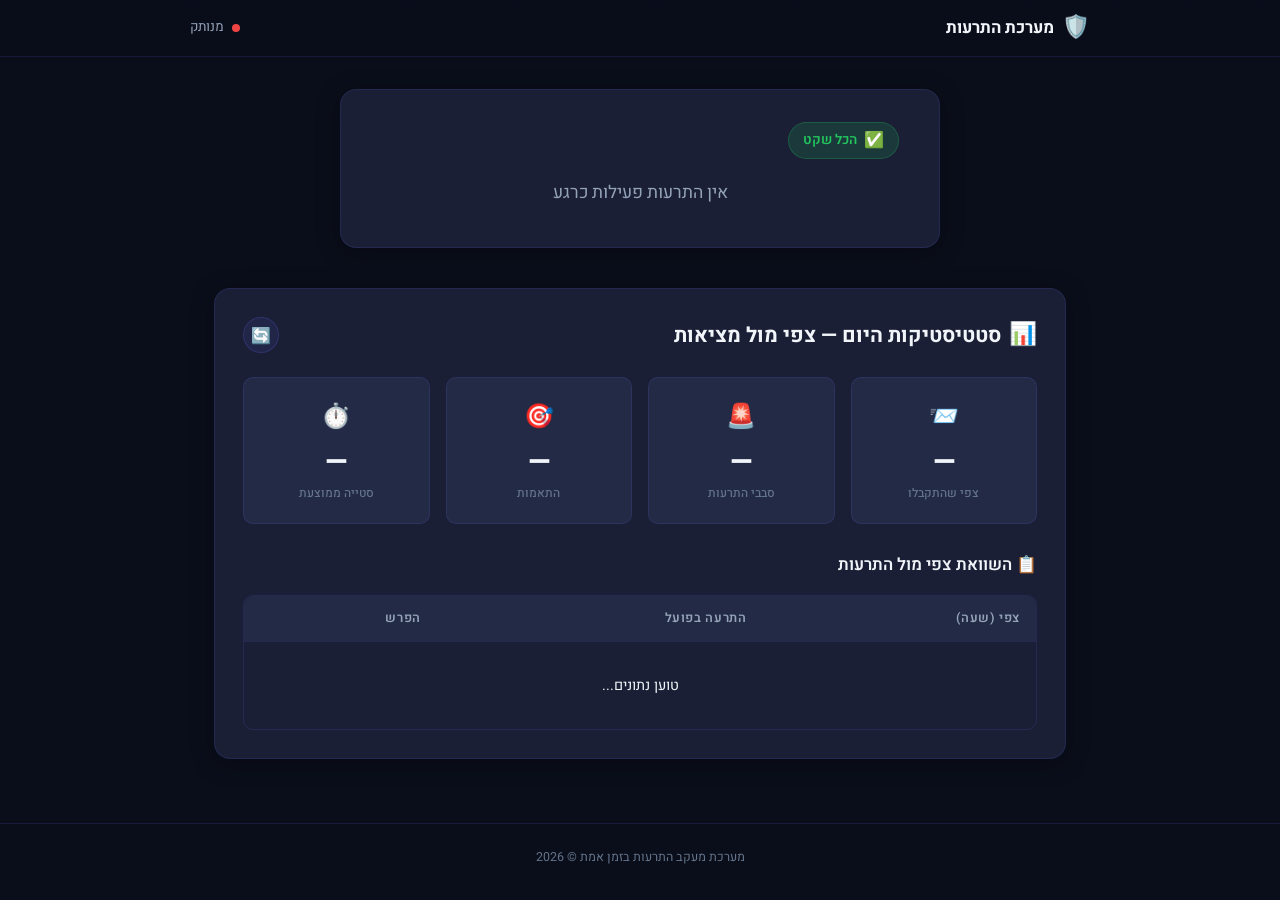
==== static/index.html @ 78fd578f "init" ====
<!DOCTYPE html>
<html lang="he" dir="rtl">
<head>
    <meta charset="UTF-8">
    <meta name="viewport" content="width=device-width, initial-scale=1.0">
    <title>מערכת התרעות בזמן אמת</title>
    <link rel="stylesheet" href="/static/style.css">
    <link rel="preconnect" href="https://fonts.googleapis.com">
    <link rel="preconnect" href="https://fonts.gstatic.com" crossorigin>
    <link href="https://fonts.googleapis.com/css2?family=Heebo:wght@300;400;500;600;700;800;900&display=swap" rel="stylesheet">
    <link rel="icon" href="data:image/svg+xml,<svg xmlns='http://www.w3.org/2000/svg' viewBox='0 0 100 100'><text y='.9em' font-size='90'>🚨</text></svg>">
</head>
<body>
    <!-- Animated background particles -->
    <div class="bg-particles" id="particles"></div>

    <!-- Top navbar -->
    <nav class="navbar">
        <div class="nav-content">
            <div class="nav-brand">
                <span class="nav-icon">🛡️</span>
                <span class="nav-title">מערכת התרעות</span>
            </div>
            <div class="nav-status">
                <span class="status-dot" id="statusDot"></span>
                <span class="status-text" id="statusText">מתחבר...</span>
            </div>
        </div>
    </nav>

    <!-- Main content -->
    <main class="main-container">

        <!-- =============================== -->
        <!-- SECTION 2: Countdown Timer Hero  -->
        <!-- =============================== -->
        <section class="timer-section">
            <div class="timer-card" id="timerCard">
                <div class="timer-card-glow"></div>

                <!-- State badge -->
                <div class="timer-header">
                    <div class="timer-badge" id="timerBadge">
                        <span class="badge-icon" id="timerBadgeIcon">✅</span>
                        <span class="badge-text" id="timerBadgeText">הכל שקט</span>
                    </div>
                    <div class="timer-timestamp" id="timerTimestamp"></div>
                </div>

                <!-- Status message -->
                <div class="timer-status" id="timerStatus">
                    <p id="timerMessage">אין התרעות פעילות כרגע</p>
                </div>

                <!-- Countdown (hidden until active) -->
                <div class="countdown-section" id="countdownSection" style="display: none;">
                    <h3 class="countdown-label">זמן נותר</h3>
                    <div class="countdown-display">
                        <div class="countdown-unit">
                            <span class="countdown-value" id="countHours">00</span>
                            <span class="countdown-unit-label">שעות</span>
                        </div>
                        <span class="countdown-separator">:</span>
                        <div class="countdown-unit">
                            <span class="countdown-value" id="countMinutes">00</span>
                            <span class="countdown-unit-label">דקות</span>
                        </div>
                        <span class="countdown-separator">:</span>
                        <div class="countdown-unit">
                            <span class="countdown-value" id="countSeconds">00</span>
                            <span class="countdown-unit-label">שניות</span>
                        </div>
                    </div>
                    <div class="progress-bar-container">
                        <div class="progress-bar" id="progressBar"></div>
                    </div>
                </div>

                <!-- Forecast text (shown after alert triggers) -->
                <div class="timer-forecast" id="timerForecast" style="display: none;">
                    <div class="forecast-label">📨 צפי שהתקבל:</div>
                    <div class="forecast-text" id="forecastText"></div>
                </div>
            </div>
        </section>

        <!-- =============================== -->
        <!-- SECTION 3: Stats Dashboard       -->
        <!-- =============================== -->
        <section class="stats-section">
            <div class="section-header">
                <h2 class="section-title">
                    <span class="section-icon">📊</span>
                    סטטיסטיקות היום — צפי מול מציאות
                </h2>
                <button class="refresh-btn" id="refreshStatsBtn" title="רענן נתונים">🔄</button>
            </div>

            <!-- Summary Cards -->
            <div class="stats-cards" id="statsCards">
                <div class="stat-card">
                    <div class="stat-card-icon">📨</div>
                    <div class="stat-card-value" id="statForecasts">—</div>
                    <div class="stat-card-label">צפי שהתקבלו</div>
                </div>
                <div class="stat-card">
                    <div class="stat-card-icon">🚨</div>
                    <div class="stat-card-value" id="statAlertRounds">—</div>
                    <div class="stat-card-label">סבבי התרעות</div>
                </div>
                <div class="stat-card">
                    <div class="stat-card-icon">🎯</div>
                    <div class="stat-card-value" id="statMatched">—</div>
                    <div class="stat-card-label">התאמות</div>
                </div>
                <div class="stat-card">
                    <div class="stat-card-icon">⏱️</div>
                    <div class="stat-card-value" id="statAvgDiff">—</div>
                    <div class="stat-card-label">סטייה ממוצעת</div>
                </div>
            </div>

            <!-- Comparison Table -->
            <div class="stats-comparison" id="statsComparison">
                <h3 class="stats-subtitle">📋 השוואת צפי מול התרעות</h3>
                <div class="comparison-table-wrap">
                    <table class="comparison-table" id="comparisonTable">
                        <thead>
                            <tr>
                                <th>צפי (שעה)</th>
                                <th>התרעה בפועל</th>
                                <th>הפרש</th>
                            </tr>
                        </thead>
                        <tbody id="comparisonBody">
                            <tr><td colspan="3" class="table-empty">טוען נתונים...</td></tr>
                        </tbody>
                    </table>
                </div>
            </div>
        </section>
    </main>

    <!-- Toast notifications -->
    <div class="toast-container" id="toastContainer"></div>

    <footer class="footer">
        <p>מערכת מעקב התרעות בזמן אמת &copy; 2026</p>
    </footer>

    <script src="/static/app.js"></script>
</body>
</html>
---- static/style.css ----
/* ============================================
   Alert Dashboard - Dark Theme CSS
   Sections: Navbar, Timer Hero, Stats Dashboard
   ============================================ */

/* --- CSS Variables --- */
:root {
    --bg-primary: #0a0e1a;
    --bg-secondary: #111827;
    --bg-card: #1a1f35;
    --bg-card-hover: #1f2642;
    --bg-elevated: #232a45;
    --border-color: rgba(99, 102, 241, 0.15);
    --border-glow: rgba(99, 102, 241, 0.3);

    --text-primary: #f1f5f9;
    --text-secondary: #94a3b8;
    --text-muted: #64748b;

    --accent: #6366f1;
    --accent-light: #818cf8;
    --accent-glow: rgba(99, 102, 241, 0.4);

    --green: #22c55e;
    --green-glow: rgba(34, 197, 94, 0.3);
    --red: #ef4444;
    --red-glow: rgba(239, 68, 68, 0.3);
    --amber: #f59e0b;
    --amber-glow: rgba(245, 158, 11, 0.3);
    --cyan: #06b6d4;

    --radius: 16px;
    --radius-sm: 10px;
    --radius-xs: 6px;
    --shadow: 0 4px 24px rgba(0, 0, 0, 0.3);
    --shadow-lg: 0 8px 40px rgba(0, 0, 0, 0.4);

    --font: 'Heebo', sans-serif;
}

/* --- Reset & Base --- */
*, *::before, *::after {
    margin: 0;
    padding: 0;
    box-sizing: border-box;
}

html {
    font-size: 16px;
    scroll-behavior: smooth;
}

body {
    font-family: var(--font);
    background: var(--bg-primary);
    color: var(--text-primary);
    min-height: 100vh;
    overflow-x: hidden;
    line-height: 1.6;
    direction: rtl;
}

/* --- Scrollbar --- */
::-webkit-scrollbar { width: 6px; }
::-webkit-scrollbar-track { background: var(--bg-secondary); }
::-webkit-scrollbar-thumb { background: var(--accent); border-radius: 3px; }

/* --- Particles Background --- */
.bg-particles {
    position: fixed;
    inset: 0;
    pointer-events: none;
    z-index: 0;
    overflow: hidden;
}

.particle {
    position: absolute;
    border-radius: 50%;
    background: var(--accent);
    opacity: 0.08;
    animation: particleFloat linear infinite;
}

@keyframes particleFloat {
    0% { transform: translateY(100vh) scale(0); opacity: 0; }
    10% { opacity: 0.08; }
    90% { opacity: 0.08; }
    100% { transform: translateY(-10vh) scale(1); opacity: 0; }
}

/* ============================================
   NAVBAR
   ============================================ */
.navbar {
    position: sticky;
    top: 0;
    z-index: 100;
    background: rgba(10, 14, 26, 0.85);
    backdrop-filter: blur(20px);
    border-bottom: 1px solid var(--border-color);
    padding: 0 1.5rem;
}

.nav-content {
    max-width: 900px;
    margin: 0 auto;
    display: flex;
    justify-content: space-between;
    align-items: center;
    height: 56px;
}

.nav-brand {
    display: flex;
    align-items: center;
    gap: 0.5rem;
}

.nav-icon {
    font-size: 1.4rem;
}

.nav-title {
    font-weight: 700;
    font-size: 1.05rem;
    color: var(--text-primary);
}

.nav-status {
    display: flex;
    align-items: center;
    gap: 0.5rem;
    font-size: 0.85rem;
    color: var(--text-secondary);
}

.status-dot {
    width: 8px;
    height: 8px;
    border-radius: 50%;
    background: var(--amber);
    transition: background 0.3s;
}

.status-dot.connected {
    background: var(--green);
    box-shadow: 0 0 8px var(--green-glow);
    animation: pulse-dot 2s ease-in-out infinite;
}

.status-dot.error {
    background: var(--red);
}

@keyframes pulse-dot {
    0%, 100% { box-shadow: 0 0 4px var(--green-glow); }
    50% { box-shadow: 0 0 12px var(--green-glow); }
}

/* ============================================
   MAIN CONTAINER
   ============================================ */
.main-container {
    max-width: 900px;
    margin: 0 auto;
    padding: 2rem 1.5rem 4rem;
    position: relative;
    z-index: 1;
    display: flex;
    flex-direction: column;
    gap: 2.5rem;
}

/* ============================================
   SECTION HEADERS
   ============================================ */
.section-header {
    display: flex;
    justify-content: space-between;
    align-items: center;
    margin-bottom: 1.25rem;
}

.section-title {
    font-size: 1.3rem;
    font-weight: 700;
    color: var(--text-primary);
    display: flex;
    align-items: center;
    gap: 0.5rem;
}

.section-icon {
    font-size: 1.4rem;
}

/* ============================================
   TIMER HERO SECTION
   ============================================ */
.timer-section {
    display: flex;
    justify-content: center;
}

.timer-card {
    position: relative;
    background: var(--bg-card);
    border: 1px solid var(--border-color);
    border-radius: var(--radius);
    padding: 2rem 2.5rem;
    width: 100%;
    max-width: 600px;
    text-align: center;
    box-shadow: var(--shadow);
    transition: border-color 0.4s, box-shadow 0.4s;
    overflow: hidden;
}

.timer-card-glow {
    position: absolute;
    inset: -2px;
    border-radius: var(--radius);
    background: transparent;
    z-index: -1;
    transition: background 0.4s;
}

/* State variations */
.timer-card.state-alert {
    border-color: var(--red);
    box-shadow: 0 0 30px var(--red-glow);
    animation: alertPulse 1.5s ease-in-out infinite;
}

.timer-card.state-alert .timer-card-glow {
    background: linear-gradient(135deg, var(--red-glow), transparent);
}

.timer-card.state-countdown {
    border-color: var(--amber);
    box-shadow: 0 0 25px var(--amber-glow);
}

.timer-card.state-countdown .timer-card-glow {
    background: linear-gradient(135deg, var(--amber-glow), transparent);
}

.timer-card.state-expired {
    border-color: var(--text-muted);
    opacity: 0.7;
}

@keyframes alertPulse {
    0%, 100% { box-shadow: 0 0 20px var(--red-glow); }
    50% { box-shadow: 0 0 40px var(--red-glow); }
}

/* Timer Header */
.timer-header {
    display: flex;
    justify-content: space-between;
    align-items: center;
    margin-bottom: 1.25rem;
}

.timer-badge {
    display: inline-flex;
    align-items: center;
    gap: 0.4rem;
    padding: 0.3rem 0.9rem;
    border-radius: 999px;
    font-size: 0.85rem;
    font-weight: 600;
    background: rgba(34, 197, 94, 0.15);
    color: var(--green);
    border: 1px solid rgba(34, 197, 94, 0.25);
    transition: all 0.3s;
}

.timer-badge.alert {
    background: rgba(239, 68, 68, 0.15);
    color: var(--red);
    border-color: rgba(239, 68, 68, 0.3);
    animation: badgePulse 1s ease-in-out infinite;
}

.timer-badge.countdown {
    background: rgba(245, 158, 11, 0.15);
    color: var(--amber);
    border-color: rgba(245, 158, 11, 0.3);
}

.timer-badge.expired {
    background: rgba(100, 116, 139, 0.15);
    color: var(--text-muted);
    border-color: rgba(100, 116, 139, 0.2);
}

@keyframes badgePulse {
    0%, 100% { transform: scale(1); }
    50% { transform: scale(1.05); }
}

.badge-icon { font-size: 1rem; }
.badge-text { font-size: 0.85rem; }

.timer-timestamp {
    font-size: 0.8rem;
    color: var(--text-muted);
    font-variant-numeric: tabular-nums;
}

/* Timer Status */
.timer-status p {
    font-size: 1.1rem;
    color: var(--text-secondary);
    margin-bottom: 0.5rem;
}

/* Countdown Display */
.countdown-section {
    margin-top: 1.5rem;
}

.countdown-label {
    font-size: 0.85rem;
    color: var(--text-muted);
    margin-bottom: 0.75rem;
    font-weight: 500;
    text-transform: uppercase;
    letter-spacing: 0.1em;
}

.countdown-display {
    display: flex;
    justify-content: center;
    align-items: center;
    gap: 0.5rem;
}

.countdown-unit {
    display: flex;
    flex-direction: column;
    align-items: center;
    min-width: 70px;
}

.countdown-value {
    font-size: 3rem;
    font-weight: 800;
    color: var(--text-primary);
    line-height: 1;
    font-variant-numeric: tabular-nums;
    transition: color 0.3s;
}

.countdown-value.urgent {
    color: var(--red);
    animation: urgentFlash 0.5s ease-in-out infinite;
}

@keyframes urgentFlash {
    0%, 100% { opacity: 1; }
    50% { opacity: 0.6; }
}

.countdown-unit-label {
    font-size: 0.7rem;
    color: var(--text-muted);
    margin-top: 0.25rem;
    text-transform: uppercase;
    letter-spacing: 0.05em;
}

.countdown-separator {
    font-size: 2.5rem;
    font-weight: 700;
    color: var(--text-muted);
    padding-bottom: 1rem;
}

/* Progress Bar */
.progress-bar-container {
    margin-top: 1.25rem;
    height: 6px;
    background: rgba(255, 255, 255, 0.05);
    border-radius: 3px;
    overflow: hidden;
}

.progress-bar {
    height: 100%;
    background: linear-gradient(90deg, var(--green), var(--amber));
    border-radius: 3px;
    transition: width 1s linear;
    width: 100%;
}

.progress-bar.warning {
    background: linear-gradient(90deg, var(--amber), var(--red));
}

.progress-bar.critical {
    background: var(--red);
    animation: progressPulse 0.5s ease-in-out infinite;
}

@keyframes progressPulse {
    0%, 100% { opacity: 1; }
    50% { opacity: 0.6; }
}

/* Forecast Text */
.timer-forecast {
    margin-top: 1.25rem;
    padding: 1rem;
    background: rgba(99, 102, 241, 0.08);
    border: 1px solid rgba(99, 102, 241, 0.15);
    border-radius: var(--radius-sm);
    text-align: right;
}

.forecast-label {
    font-size: 0.8rem;
    color: var(--accent-light);
    margin-bottom: 0.4rem;
    font-weight: 600;
}

.forecast-text {
    font-size: 0.9rem;
    color: var(--text-secondary);
    line-height: 1.5;
    white-space: pre-wrap;
}

/* ============================================
   STATS SECTION
   ============================================ */
.stats-section {
    background: var(--bg-card);
    border: 1px solid var(--border-color);
    border-radius: var(--radius);
    padding: 1.75rem;
    box-shadow: var(--shadow);
}

.stats-section .section-header {
    margin-bottom: 1.5rem;
}

.refresh-btn {
    background: rgba(99, 102, 241, 0.1);
    border: 1px solid rgba(99, 102, 241, 0.2);
    color: var(--accent-light);
    width: 36px;
    height: 36px;
    border-radius: 50%;
    cursor: pointer;
    font-size: 1rem;
    display: flex;
    align-items: center;
    justify-content: center;
    transition: all 0.3s;
}

.refresh-btn:hover {
    background: rgba(99, 102, 241, 0.2);
    transform: rotate(90deg);
}

/* Stats Cards */
.stats-cards {
    display: grid;
    grid-template-columns: repeat(4, 1fr);
    gap: 1rem;
    margin-bottom: 1.75rem;
}

.stat-card {
    background: var(--bg-elevated);
    border: 1px solid var(--border-color);
    border-radius: var(--radius-sm);
    padding: 1.25rem 1rem;
    text-align: center;
    transition: transform 0.2s, border-color 0.2s;
}

.stat-card:hover {
    transform: translateY(-2px);
    border-color: var(--border-glow);
}

.stat-card-icon {
    font-size: 1.5rem;
    margin-bottom: 0.5rem;
}

.stat-card-value {
    font-size: 1.8rem;
    font-weight: 800;
    color: var(--text-primary);
    line-height: 1.2;
    font-variant-numeric: tabular-nums;
}

.stat-card-label {
    font-size: 0.75rem;
    color: var(--text-muted);
    margin-top: 0.3rem;
    font-weight: 500;
}

/* Stats Subtitle */
.stats-subtitle {
    font-size: 1.05rem;
    font-weight: 600;
    color: var(--text-primary);
    margin-bottom: 1rem;
    display: flex;
    align-items: center;
    gap: 0.4rem;
}

/* Comparison Table */
.stats-comparison {
    margin-top: 0.5rem;
}

.comparison-table-wrap {
    overflow-x: auto;
    border-radius: var(--radius-sm);
    border: 1px solid var(--border-color);
}

.comparison-table {
    width: 100%;
    border-collapse: collapse;
    font-size: 0.9rem;
}

.comparison-table thead {
    background: var(--bg-elevated);
}

.comparison-table th {
    padding: 0.75rem 1rem;
    text-align: right;
    font-weight: 600;
    color: var(--text-secondary);
    font-size: 0.8rem;
    text-transform: uppercase;
    letter-spacing: 0.05em;
    border-bottom: 1px solid var(--border-color);
    white-space: nowrap;
}

.comparison-table td {
    padding: 0.7rem 1rem;
    border-bottom: 1px solid rgba(255, 255, 255, 0.03);
    color: var(--text-primary);
    vertical-align: middle;
}

.comparison-table tbody tr:hover {
    background: rgba(99, 102, 241, 0.04);
}

.comparison-table tbody tr:last-child td {
    border-bottom: none;
}

.table-empty {
    text-align: center;
    color: var(--text-muted);
    padding: 2rem 1rem !important;
    font-size: 0.9rem;
}

/* Diff Badges */
.diff-badge {
    display: inline-block;
    padding: 0.2rem 0.6rem;
    border-radius: 999px;
    font-size: 0.78rem;
    font-weight: 600;
    white-space: nowrap;
}

.diff-badge.exact {
    background: rgba(34, 197, 94, 0.15);
    color: var(--green);
    border: 1px solid rgba(34, 197, 94, 0.25);
}

.diff-badge.close {
    background: rgba(6, 182, 212, 0.12);
    color: var(--cyan);
    border: 1px solid rgba(6, 182, 212, 0.2);
}

.diff-badge.moderate {
    background: rgba(245, 158, 11, 0.12);
    color: var(--amber);
    border: 1px solid rgba(245, 158, 11, 0.2);
}

.diff-badge.far {
    background: rgba(239, 68, 68, 0.12);
    color: var(--red);
    border: 1px solid rgba(239, 68, 68, 0.2);
}

.diff-badge.no-match {
    background: rgba(100, 116, 139, 0.12);
    color: var(--text-muted);
    border: 1px solid rgba(100, 116, 139, 0.2);
}

.diff-badge.no-data {
    background: rgba(100, 116, 139, 0.08);
    color: var(--text-muted);
    border: 1px dashed rgba(100, 116, 139, 0.2);
    font-style: italic;
}

/* ============================================
   TOAST NOTIFICATIONS
   ============================================ */
.toast-container {
    position: fixed;
    top: 70px;
    left: 50%;
    transform: translateX(-50%);
    z-index: 200;
    display: flex;
    flex-direction: column;
    gap: 0.5rem;
    align-items: center;
    pointer-events: none;
}

.toast {
    background: var(--bg-elevated);
    border: 1px solid var(--border-glow);
    color: var(--text-primary);
    padding: 0.6rem 1.2rem;
    border-radius: 999px;
    font-size: 0.85rem;
    font-weight: 500;
    display: flex;
    align-items: center;
    gap: 0.5rem;
    box-shadow: var(--shadow-lg);
    animation: toastIn 0.35s ease-out, toastOut 0.35s ease-in 4s forwards;
    pointer-events: auto;
}

.toast-icon { font-size: 1rem; }

@keyframes toastIn {
    from { transform: translateY(-20px); opacity: 0; }
    to { transform: translateY(0); opacity: 1; }
}

@keyframes toastOut {
    from { opacity: 1; }
    to { opacity: 0; transform: translateY(-10px); }
}

/* ============================================
   FOOTER
   ============================================ */
.footer {
    text-align: center;
    padding: 1.5rem;
    color: var(--text-muted);
    font-size: 0.78rem;
    border-top: 1px solid var(--border-color);
    position: relative;
    z-index: 1;
}

/* ============================================
   RESPONSIVE
   ============================================ */
@media (max-width: 768px) {
    .main-container {
        padding: 1.5rem 1rem 3rem;
        gap: 2rem;
    }

    .timer-card {
        padding: 1.5rem 1.25rem;
    }

    .countdown-value {
        font-size: 2.2rem;
    }

    .countdown-separator {
        font-size: 1.8rem;
    }

    .stats-cards {
        grid-template-columns: repeat(2, 1fr);
    }

    .stat-card-value {
        font-size: 1.5rem;
    }

    .comparison-table {
        font-size: 0.82rem;
    }

    .comparison-table th,
    .comparison-table td {
        padding: 0.6rem 0.7rem;
    }
}

@media (max-width: 480px) {
    .nav-title {
        font-size: 0.9rem;
    }

    .timer-card {
        padding: 1.25rem 1rem;
    }

    .countdown-value {
        font-size: 1.8rem;
    }

    .countdown-unit {
        min-width: 55px;
    }

    .stats-cards {
        grid-template-columns: repeat(2, 1fr);
        gap: 0.75rem;
    }

    .section-title {
        font-size: 1.1rem;
    }
}
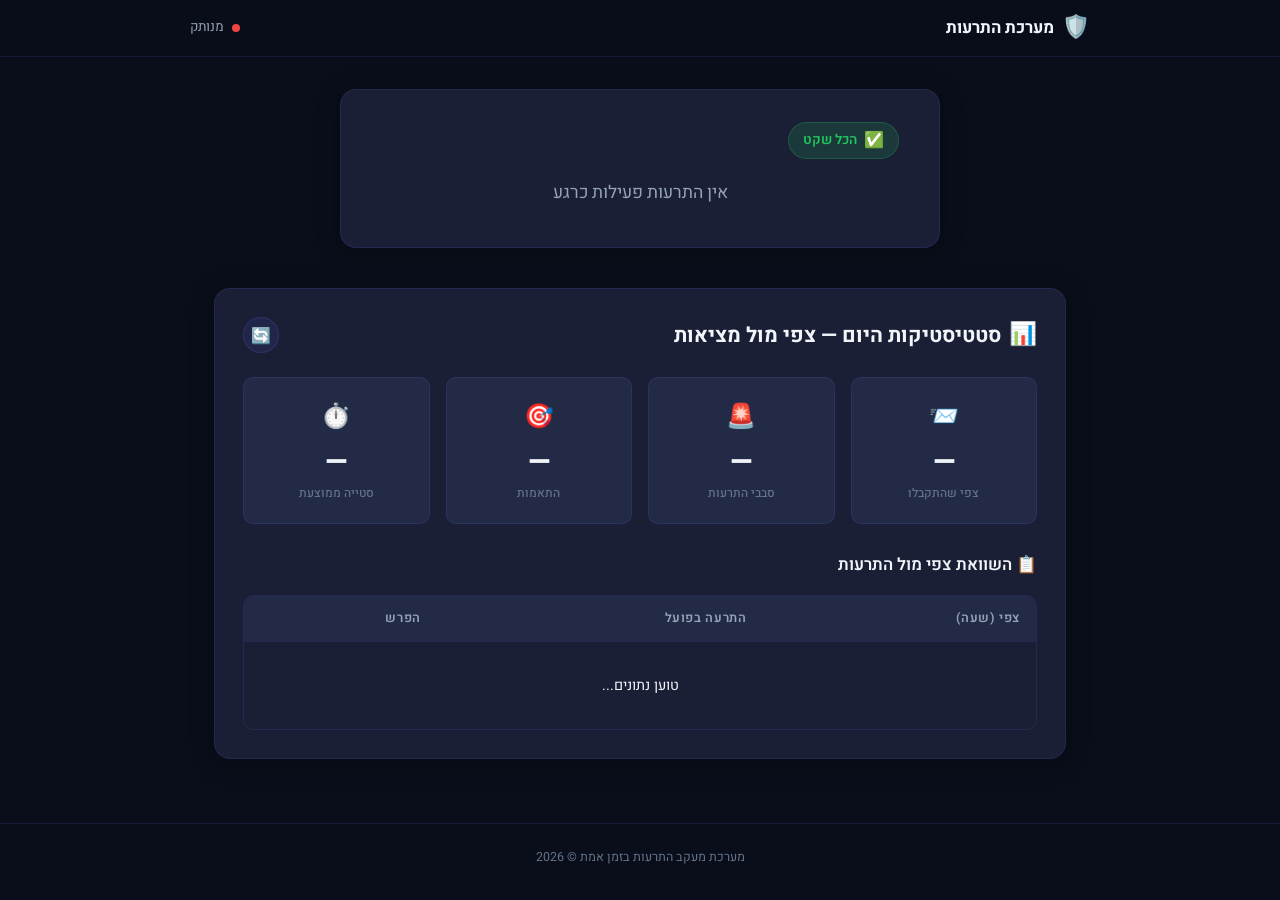
==== commit 169f2d61: "Fix alert panel: show details, always display forecast, handle all Pikud categories" ====
--- a/static/index.html
+++ b/static/index.html
@@ -50,6 +50,15 @@
                 <!-- Status message -->
                 <div class="timer-status" id="timerStatus">
                     <p id="timerMessage">אין התרעות פעילות כרגע</p>
+                </div>
+
+                <!-- Alert details (shown when alert is active) -->
+                <div class="alert-details" id="alertDetails" style="display: none;">
+                    <div class="alert-details-header">
+                        <span class="alert-details-icon" id="alertDetailsIcon">🚀</span>
+                        <span class="alert-details-title" id="alertDetailsTitle"></span>
+                    </div>
+                    <div class="alert-details-cities" id="alertDetailsCities"></div>
                 </div>
 
                 <!-- Countdown (hidden until active) -->
--- a/static/style.css
+++ b/static/style.css
@@ -251,6 +251,20 @@
     opacity: 0.7;
 }
 
+.timer-card.state-early {
+    border-color: var(--green);
+    box-shadow: 0 0 25px var(--green-glow);
+}
+
+.timer-card.state-early .timer-card-glow {
+    background: linear-gradient(135deg, var(--green-glow), transparent);
+}
+
+.timer-card.state-late {
+    border-color: var(--amber);
+    box-shadow: 0 0 25px var(--amber-glow);
+}
+
 @keyframes alertPulse {
     0%, 100% { box-shadow: 0 0 20px var(--red-glow); }
     50% { box-shadow: 0 0 40px var(--red-glow); }
@@ -297,6 +311,18 @@
     border-color: rgba(100, 116, 139, 0.2);
 }
 
+.timer-badge.early {
+    background: rgba(34, 197, 94, 0.15);
+    color: var(--green);
+    border-color: rgba(34, 197, 94, 0.3);
+}
+
+.timer-badge.late {
+    background: rgba(245, 158, 11, 0.15);
+    color: var(--amber);
+    border-color: rgba(245, 158, 11, 0.3);
+}
+
 @keyframes badgePulse {
     0%, 100% { transform: scale(1); }
     50% { transform: scale(1.05); }
@@ -404,6 +430,14 @@
 .progress-bar.critical {
     background: var(--red);
     animation: progressPulse 0.5s ease-in-out infinite;
+}
+
+.progress-bar.early-bar {
+    background: var(--green);
+}
+
+.progress-bar.late-bar {
+    background: var(--amber);
 }
 
 @keyframes progressPulse {
@@ -433,6 +467,57 @@
     color: var(--text-secondary);
     line-height: 1.5;
     white-space: pre-wrap;
+}
+
+/* Alert Details (shown inside timer card when alert is active) */
+.alert-details {
+    margin-top: 1rem;
+    padding: 1rem;
+    background: rgba(239, 68, 68, 0.08);
+    border: 1px solid rgba(239, 68, 68, 0.2);
+    border-radius: var(--radius-sm);
+    text-align: right;
+}
+
+.alert-details-header {
+    display: flex;
+    align-items: center;
+    gap: 0.5rem;
+    margin-bottom: 0.6rem;
+}
+
+.alert-details-icon {
+    font-size: 1.3rem;
+}
+
+.alert-details-title {
+    font-size: 1rem;
+    font-weight: 700;
+    color: var(--red);
+}
+
+.alert-details-cities {
+    display: flex;
+    flex-wrap: wrap;
+    gap: 0.35rem;
+}
+
+.city-tag {
+    display: inline-block;
+    padding: 0.2rem 0.6rem;
+    background: rgba(239, 68, 68, 0.12);
+    border: 1px solid rgba(239, 68, 68, 0.2);
+    border-radius: 999px;
+    font-size: 0.8rem;
+    color: var(--text-primary);
+    font-weight: 500;
+}
+
+.city-tag.more {
+    background: rgba(100, 116, 139, 0.15);
+    border-color: rgba(100, 116, 139, 0.2);
+    color: var(--text-muted);
+    font-style: italic;
 }
 
 /* ============================================
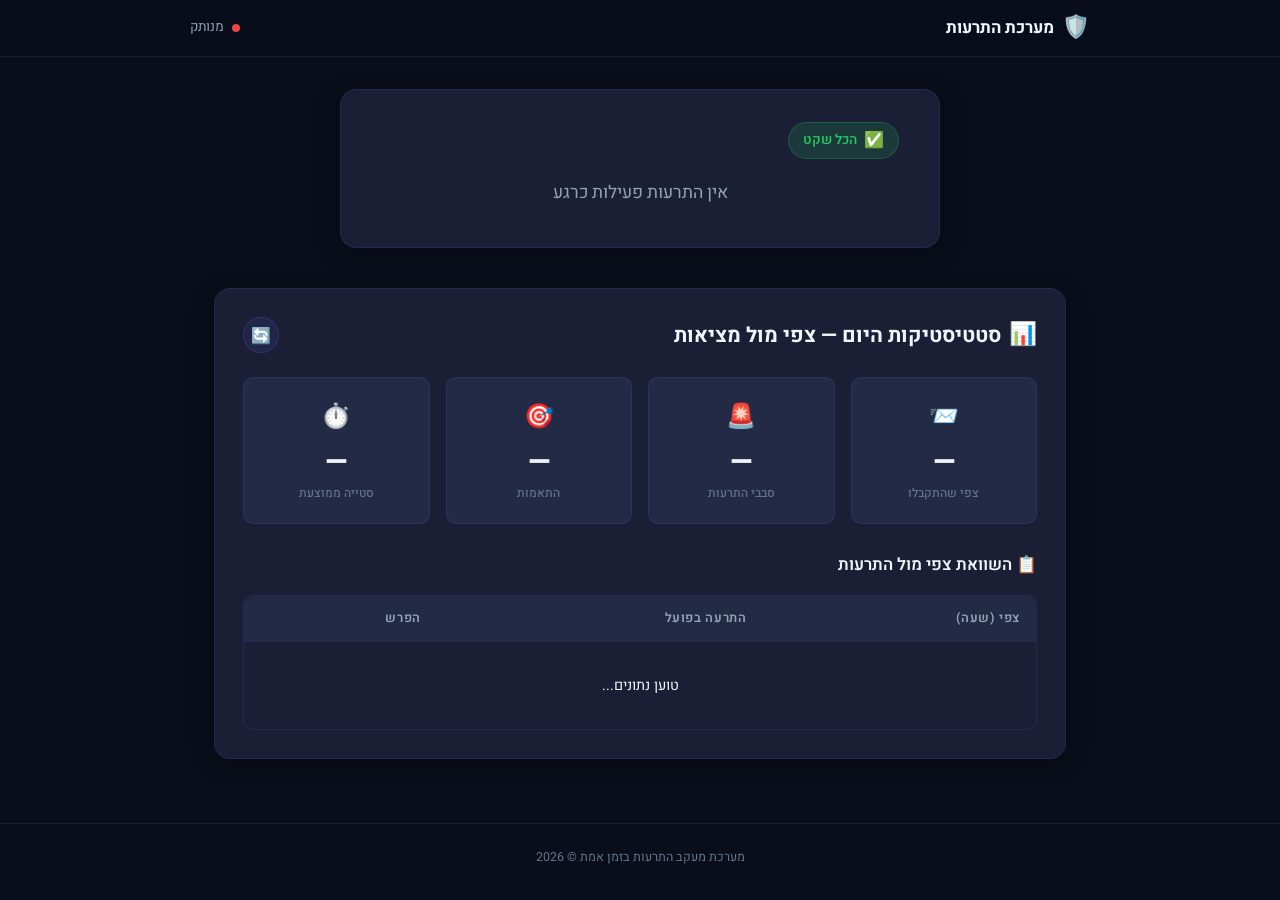
==== commit 5d9dc1d8: "Fix countdown RTL: reverse HTML order so hours display on left in RTL layout" ====
--- a/static/index.html
+++ b/static/index.html
@@ -66,8 +66,8 @@
                     <h3 class="countdown-label">זמן נותר</h3>
                     <div class="countdown-display">
                         <div class="countdown-unit">
-                            <span class="countdown-value" id="countHours">00</span>
-                            <span class="countdown-unit-label">שעות</span>
+                            <span class="countdown-value" id="countSeconds">00</span>
+                            <span class="countdown-unit-label">שניות</span>
                         </div>
                         <span class="countdown-separator">:</span>
                         <div class="countdown-unit">
@@ -76,8 +76,8 @@
                         </div>
                         <span class="countdown-separator">:</span>
                         <div class="countdown-unit">
-                            <span class="countdown-value" id="countSeconds">00</span>
-                            <span class="countdown-unit-label">שניות</span>
+                            <span class="countdown-value" id="countHours">00</span>
+                            <span class="countdown-unit-label">שעות</span>
                         </div>
                     </div>
                     <div class="progress-bar-container">
